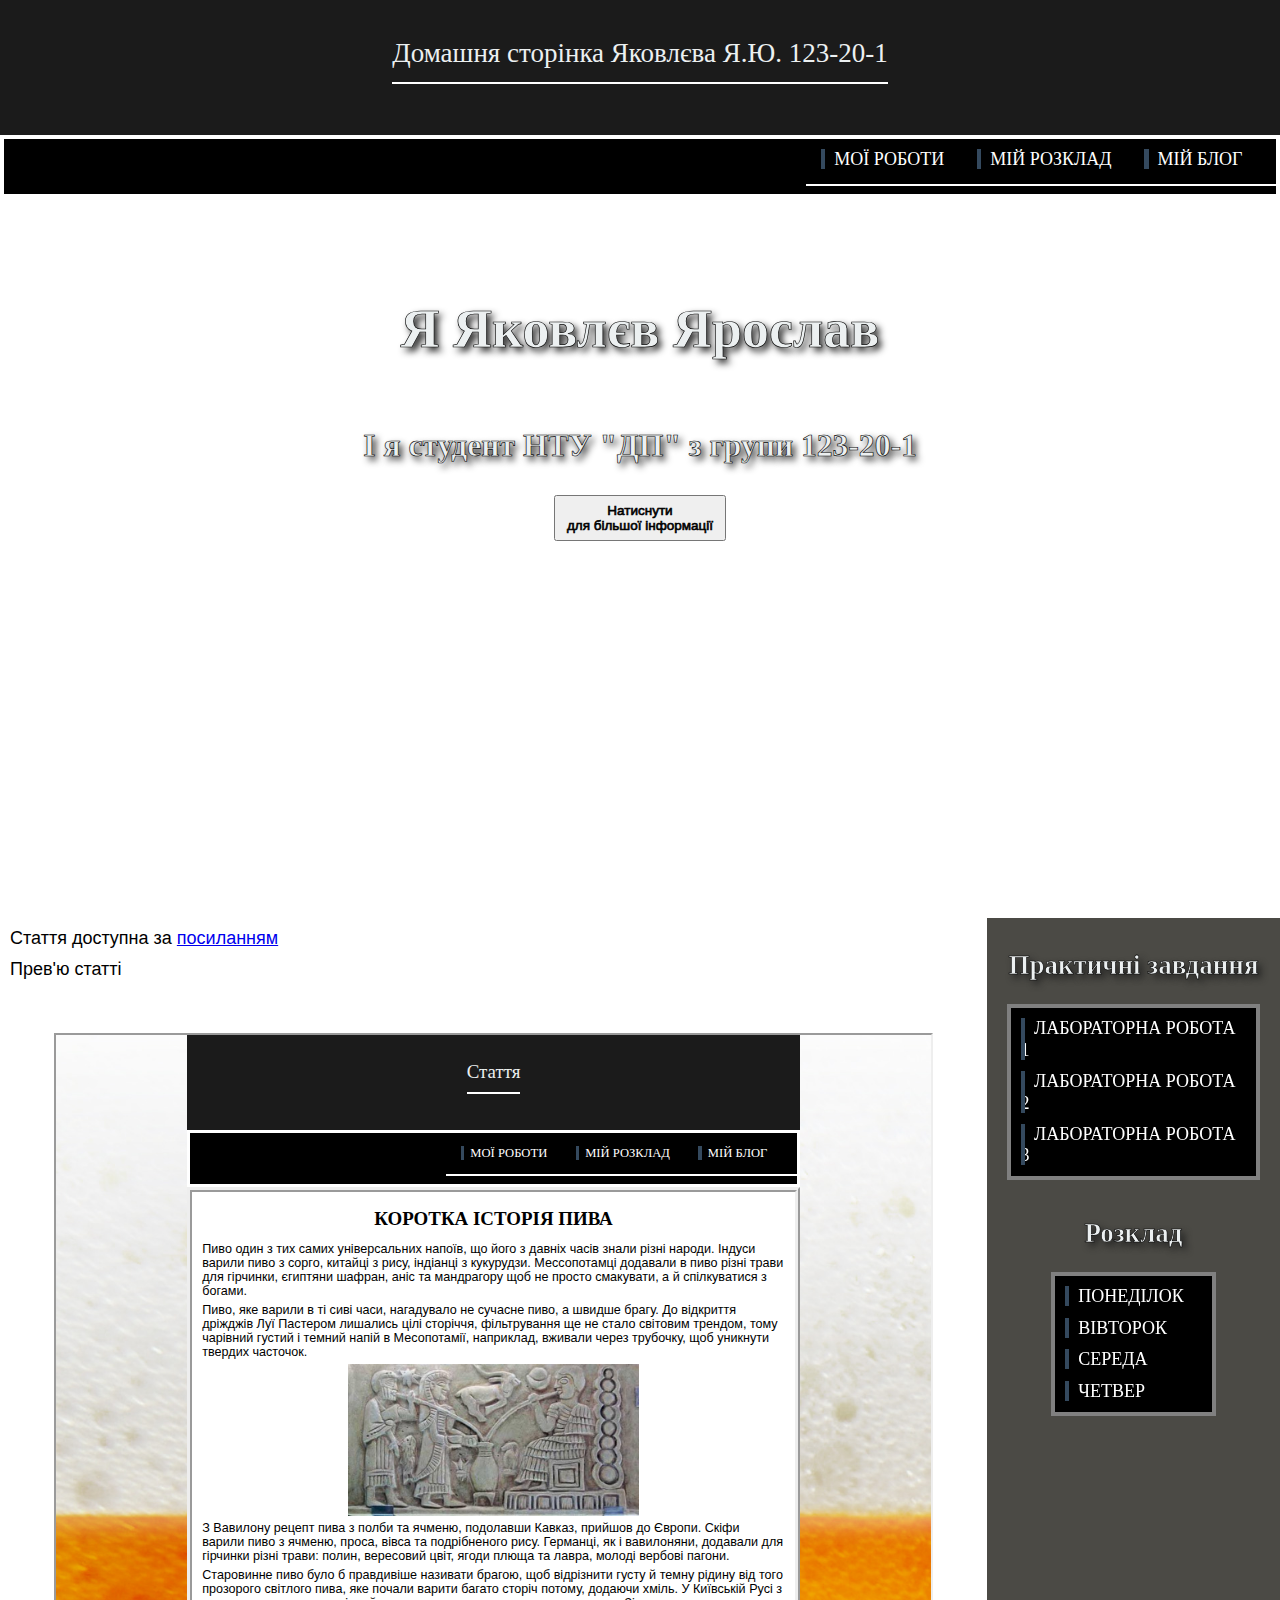
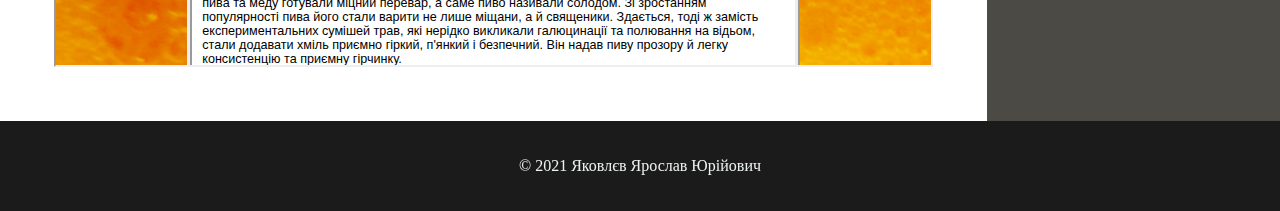
==== index.html @ c98f3d04 "Add files via upload" ====
<html>

<head>
	<title>Головна сторінка</title>
<meta content='width=device-width, initial-scale=1' name='viewport'/>
<link rel="stylesheet" href="style.css" type="text/css">
<style>
@media screen and (max-width: 600px){
.cont_1{
	width:100%; 
	display: flex; 
	flex-direction: column; 
	align-items: center; 
	justify-content: space-around;
}
.cont_1_1{
	width:100%; 
	margin: 5px;
}
.cont_1_2{
	width:100%; 
	background: #4b4a45;
	min-width:290px;
}
}

@media screen and (min-width: 600px){
.cont_1{
	width:100%; 
	display: flex; 
	flex-direction: row; 
	align-items: stretch; 
	justify-content: space-around;
}
.cont_1_1{
	width:70%; 
	margin: 5px;
}
.cont_1_2{
	width:30%; 
	background: #4b4a45;
	min-width:290px;
}
}

</style>
</head>

<body style="margin: 0;" class="grid_page">

<div id="headnav">
<div class="header">
<header class="font_b">
	Домашня сторінка Яковлєва Я.Ю. 123-20-1
<hr color=white />
</header>
</div>

<div class="navig">
<nav>
<ul style="margin: 5px; padding: 5px;">
	<li class="nav_elem"><a href="works.html" class="ssilka">Мої роботи</a></li>
	<li class="nav_elem"><a href="lab2.html" class="ssilka">Мій розклад</a></li>
	<li class="nav_elem"><a href="index.html" class="ssilka">Мій блог</a></li>
</ul>
<hr color=white />
</nav>
</div>

</div>

<div id="content">

<div id="change" class="img_hero">
<div class="img_hero_txt font_shadow">
    	<h1>Я Яковлєв Ярослав</h1>
    	<h3>І я студент НТУ "ДП" з групи 123-20-1</h3>
	<button id="button" style="word-break: break-word;"><p style="font-size: 1.5vh;">Натиснути <br />для більшої інформації</p></button>
</div>
</div>

<script src="script-img.js"></script>

<div class="cont_1">

<div class="cont_1_1" style="	
	width:100%; 
	display: flex; 
	flex-direction: column; 
	align-items: stretch; 
	justify-content: space-around;">
<p>Стаття доступна за <a href="article.html">посиланням</a></p>
<p>Прев'ю статті</p>
<iframe frameborder="1" scrolling="yes" src="article.html" style="pointer-events:none; 	height:70vh; margin:5%;" sandbox="allow-same-origin"></iframe>
</div>

<div class="cont_1_2" style="">
<div class="aside">
<h1 style="text-align: center; color:#ecf0f1; font-size: 3vh;" class="font_shadow">Практичні завдання</h1>
<ul class="aside_elem">
	<li class="aside_elem_1"><a href="lab1.html" class="ssilka">Лабораторна робота 1</a></li>
	<li class="aside_elem_1"><a href="lab2.html" class="ssilka">Лабораторна робота 2</a></li>
	<li class="aside_elem_1"><a href="lab3.html" class="ssilka">Лабораторна робота 3</a></li>
</ul>
</div>

<div class="aside">
<h1 style="text-align: center; color:#ecf0f1; font-size: 3vh;" class="font_shadow">Розклад</h1>
<ul class="aside_elem">
	<li class="aside_elem_2"><a href="lab2.html#Mond" class="ssilka">Понеділок</a></li>
	<li class="aside_elem_2"><a href="lab2.html#Tues" class="ssilka">Вівторок</a></li>
	<li class="aside_elem_2"><a href="lab2.html#Wedn" class="ssilka">Середа</a></li>
	<li class="aside_elem_2"><a href="lab2.html#Thur" class="ssilka">Четвер</a></li>
</ul>
</div>
</div>
</div>

</div>
<div class="footer" id="bottom">
<footer class="">
© 2021 Яковлєв Ярослав Юрійович 
</footer>
</div>


<a href="#" id="Top">
<p>Нагору</p>
</a>

<script src="ani-to-top.js"></script>

</body>
</html>
---- style.css ----
@media screen and (max-width: 600px){
.nav_elem{
list-style-type: none; display: list-item; margin-right: 5px; padding: 5px;
}
.navig{
background:black; color:#ecf0f1; min-height: 15vh; border: 0.5vh solid white; display: flex; flex-direction: row; align-items: flex-start; justify-content: flex-end;
}

.img_hero{
	background-image: url(pic_back1.jpg);
        background-color: white;
        background-repeat: no-repeat;
        background-size: 100% 100%;
        min-height: 70vh;
        width: 100%;
        display: flex;
        flex-direction: column;
        align-items: center;
        justify-content: flex-start;
}
}

@media screen and (min-width: 600px){
.nav_elem{
list-style-type: none; display: inline; margin-right: 5px; padding: 5px; 
}
.navig{
background:black; color:#ecf0f1; min-height: 5vh; border: 0.5vh solid white; display: flex; flex-direction: row; align-items: flex-start; justify-content: flex-end;
}

.img_hero{
	background-image: url(pic_back1.jpg);
        background-color: white;
        background-repeat: no-repeat;
        background-size: 100% 100%;
        min-height: 80vh;
        width: 100%;
        display: flex;
        flex-direction: column;
        align-items: center;
        justify-content: flex-start;
}
}

.header{
top: 0; min-height: 15vh; background:#1b1b1b; color:#ecf0f1; display: flex; flex-direction: column; align-items: center; justify-content: center;
}

.img_hero_txt{
margin-top: 5%; display: flex; flex-direction: column; align-items: center; justify-content: flex-start; color:#ecf0f1; font-size: 3vh; word-break: normal; text-align: center;
}

.aside{
margin: 5%; display: flex; flex-direction: column; align-items: center; justify-content: flex-start;
}

.aside_elem{
background:black; color:#ecf0f1; border: 0.5vh solid grey; padding: 5px; margin: 5px;
}

.aside_elem_1{
margin-right: 5px; padding: 5px; list-style-type: none;
}

.aside_elem_2{
margin-right: 5px; padding: 5px; list-style-type: none;
}

.footer{
bottom: 0; min-height: 10vh; background:#1b1b1b; color:#ecf0f1; display: flex; flex-direction: column; align-items: center; justify-content: center; word-break: break-word;
}

.ssilka{
   color: white;
   line-height: 1.2;
   position: relative;
   padding: 0 1.5vh;
   text-transform: uppercase;
   text-decoration: none;
   font-size: 2vh;
}
.ssilka:after {
   content: "";
   height: 100%;
   min-width: 0.5vh;
   background: #34495e;
   position: absolute;
   left: 0;
   bottom: 0;
   transition: all 0.5s;
}
.ssilka:hover:after {
   min-width: 100%;
   background: #95a5a6;
   opacity: 0.35;
}

#Top {
	position: fixed;
	display: inline-block;
	right: 10%;
	bottom: 5vh;
	text-align: center;
	color: white;
	border-radius: 1vh;
	background: olive;
   	text-decoration: none;
	opacity: 0;
	visibility: hidden;
  	transition: all .3s ease-in-out;
}

#Top.show {
	opacity: 1;
	visibility: visible;
	right: calc(5%);
}

.table_f{
background: #eedc82; color: black; font-family: Times, Times New Roman, serif;
}

.table_t{
background: #013220; color: #ecf0f1;
}

.table_d{
background: #556832; color: #ecf0f1;
}

p{
margin: 5px;
font-family: Verdana, Arial, Helvetica, sans-serif; 
font-size: 2vh;
}

.font_shadow{
-webkit-text-stroke: 0.07vh #000000; text-shadow: 0.4vh 0.4vh 0.8vh #1b1b1b;
}

td{
font: 2vh sans-serif; 
}

.font_b{
font-family: Georgia, 'Times New Roman', Times, serif;
font-size: 3vh;
text-align: center;
margin:2%;
}
.grid_page{
	display:grid;
	grid-template-areas: "headnav" "cont" "bott";
	grid-template-rows: auto 1fr auto;
	align-items: stretch;
}
#headnav{
	grid-area: headnav;
}
#content{
	grid-area: cont;
	background: white;
	display: flex;
	flex-wrap: wrap;
	align-items: stretch; 
	justify-content: center;	
}
#bottom{
	grid-area: bott;
}

body{
min-width: 300px;
}


 p.MsoNormal, li.MsoNormal, div.MsoNormal
	{margin-top:0cm;
	margin-right:0cm;
	margin-bottom:8.0pt;
	margin-left:0cm;
	line-height:107%;
	font-size:11.0pt;
	font-family:"Calibri",sans-serif;}

.none{
display: none;
}

@media print {
 
#titlepage{
	display: block;
}
#metapage{
	page-break-before: always;
	display: block;
}
#base{
 	-webkit-print-color-adjust: exact; 
}
#conc{
	display: block;
}
.grid_box{
	padding: 5%;
	gap: 1vh;
	display: grid;
	grid-template-areas:	"b1 b1 b2 b3" 
				"b1 b1 b4 b5" 
				"b6 b7 b8 b8"
	;
	grid-template-rows: repeat(3,auto);
	grid-template-columns: repeat(4,auto);

	align-content: center;
	justify-content: center;
	align-items: stretch;
	justify-items: center;
}
.vid{
	grid-area:b1; 
	justify-self: stretch;
	width: 100%;
}

.img{
	box-shadow: 0 0 2vh 0.2vh #000;	
	width: 100%;
}

.nav_elem{
list-style-type: none; display: list-item; margin-right: 5px; padding: 5px;
}
.navig{
background:black; color:#ecf0f1; min-height: 15vh; border: 0.5vh solid white; display: flex; flex-direction: row; align-items: flex-start; justify-content: flex-end;
}
}
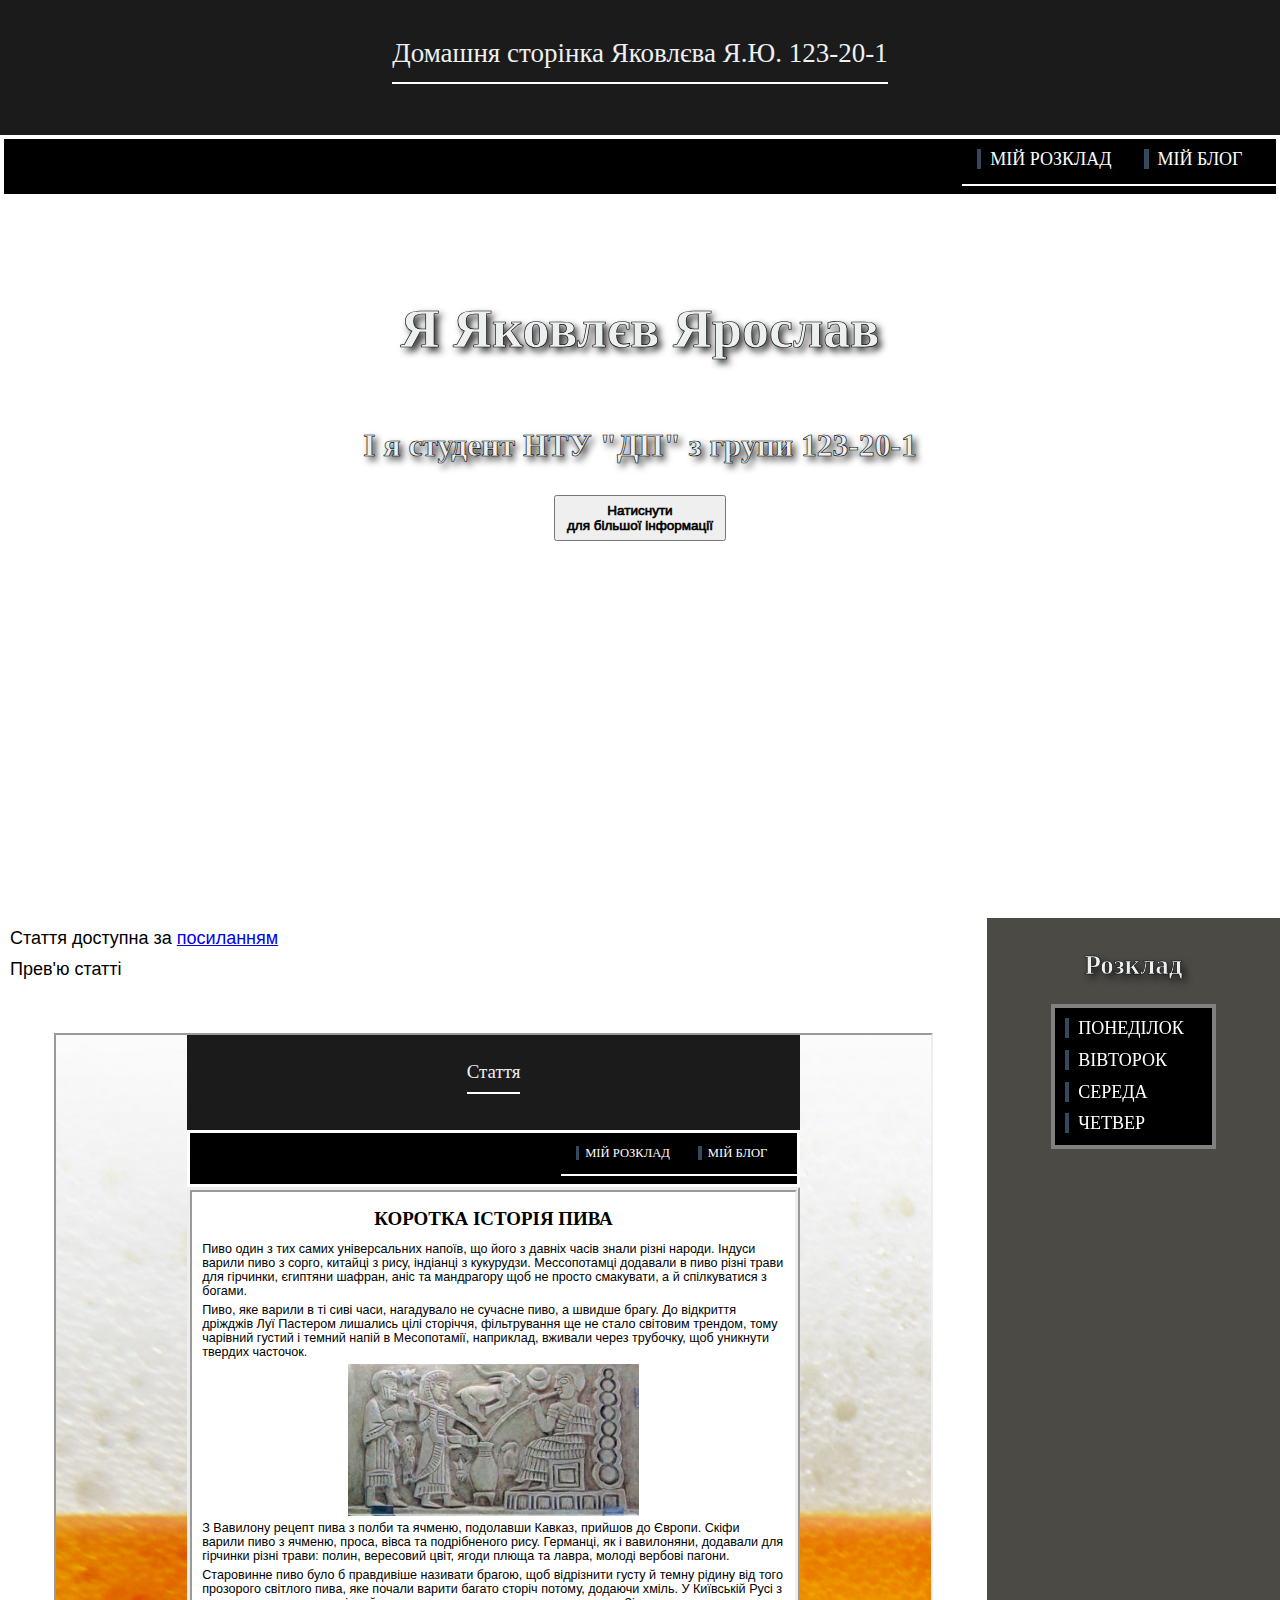
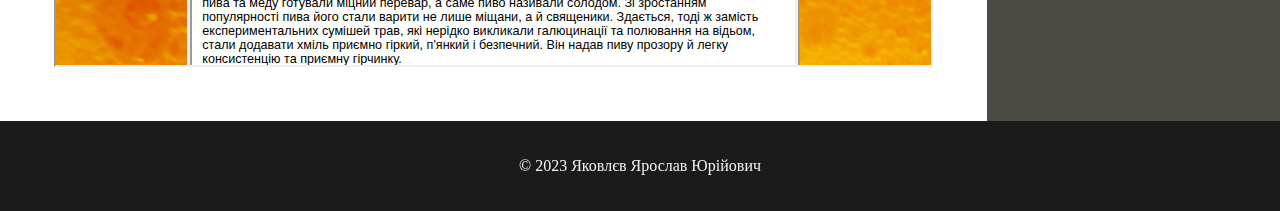
==== commit 3534a17f: "Add files via upload" ====
--- a/index.html
+++ b/index.html
@@ -59,7 +59,6 @@
 <div class="navig">
 <nav>
 <ul style="margin: 5px; padding: 5px;">
-	<li class="nav_elem"><a href="works.html" class="ssilka">Мої роботи</a></li>
 	<li class="nav_elem"><a href="lab2.html" class="ssilka">Мій розклад</a></li>
 	<li class="nav_elem"><a href="index.html" class="ssilka">Мій блог</a></li>
 </ul>
@@ -95,14 +94,6 @@
 </div>
 
 <div class="cont_1_2" style="">
-<div class="aside">
-<h1 style="text-align: center; color:#ecf0f1; font-size: 3vh;" class="font_shadow">Практичні завдання</h1>
-<ul class="aside_elem">
-	<li class="aside_elem_1"><a href="lab1.html" class="ssilka">Лабораторна робота 1</a></li>
-	<li class="aside_elem_1"><a href="lab2.html" class="ssilka">Лабораторна робота 2</a></li>
-	<li class="aside_elem_1"><a href="lab3.html" class="ssilka">Лабораторна робота 3</a></li>
-</ul>
-</div>
 
 <div class="aside">
 <h1 style="text-align: center; color:#ecf0f1; font-size: 3vh;" class="font_shadow">Розклад</h1>
@@ -119,7 +110,7 @@
 </div>
 <div class="footer" id="bottom">
 <footer class="">
-© 2021 Яковлєв Ярослав Юрійович 
+© 2023 Яковлєв Ярослав Юрійович 
 </footer>
 </div>
 
